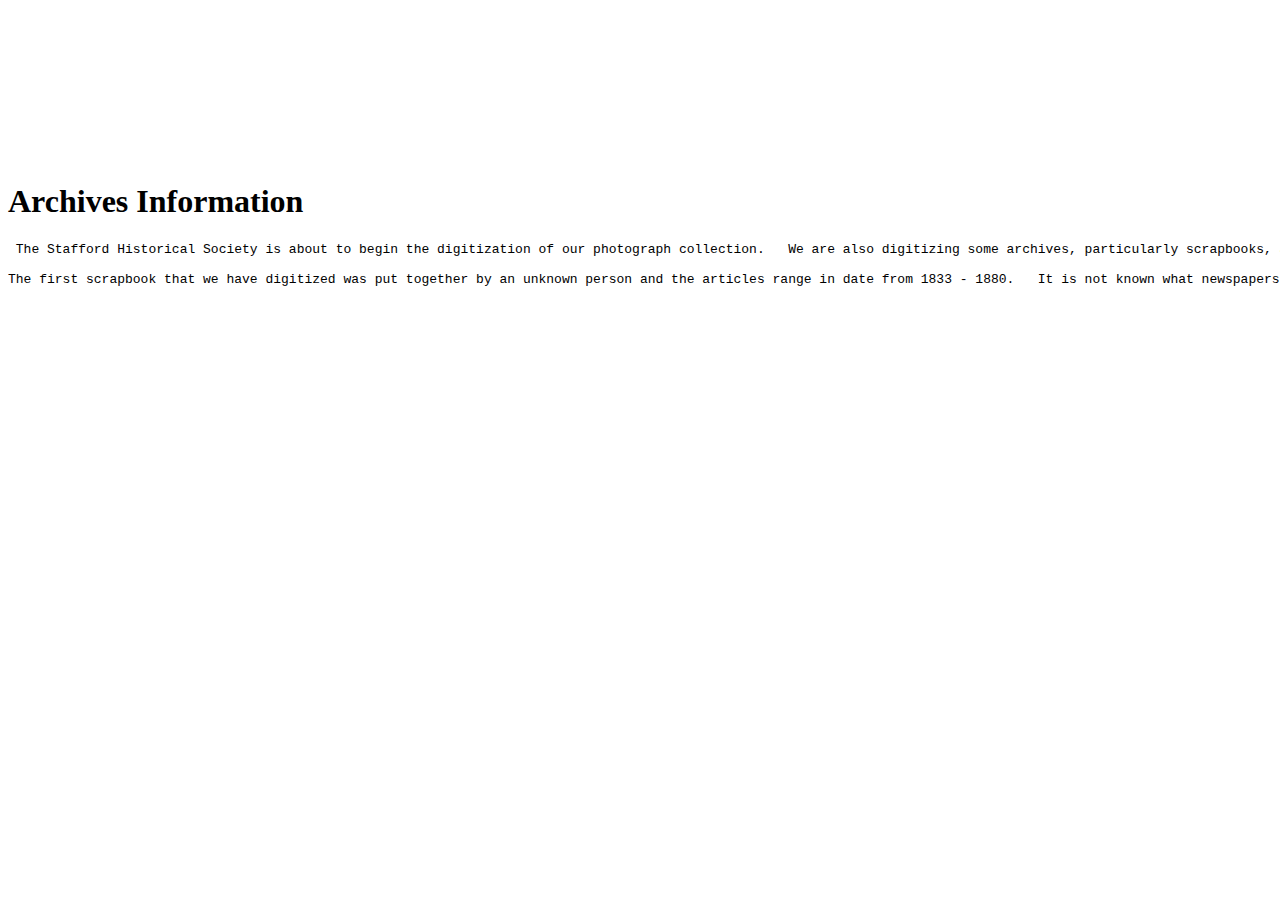
==== archives info.html @ 8b275963 "d" ====
<html>

	<head>
	<object src="pageparts/headcode.htm"></object>
	</head>
	
	<body>
		<object src="pageparts/navigationBar.htm"></object>
		<object src="pageparts/carousel.htm">
	<!-- Begining of body -->
	
		<h1 class="textCenter">Archives Information</h1>
		<pre class="textCenter">
 The Stafford Historical Society is about to begin the digitization of our photograph collection.   We are also digitizing some archives, particularly scrapbooks, as well.   We are very fortunate to have many scrapbooks of newspaper articles relating to Stafford ranging in date from the 1830s to the 1950s.   These scrapbooks are very fragile and can't be used every time someone is researching a subject relating to Stafford so having them digitized and searchable offers an exciting opportunity to quickly access information from the past.  

The first scrapbook that we have digitized was put together by an unknown person and the articles range in date from 1833 - 1880.   It is not known what newspapers the articles came from but, given the dates of the articles, it was probably the Tolland County Press and/or the Stafford News Letter.   Although the digitization was done with OCR not all words could be read so not finding a word by doing a search does not mean that the word is not present in the scrapbook.  
</pre>	
	
	<!-- End of body -->
	<object src="pageparts/bottomBox.htm"></object>
	<script src="pageparts/carouselScript.js"></script>
	</body>
</html>
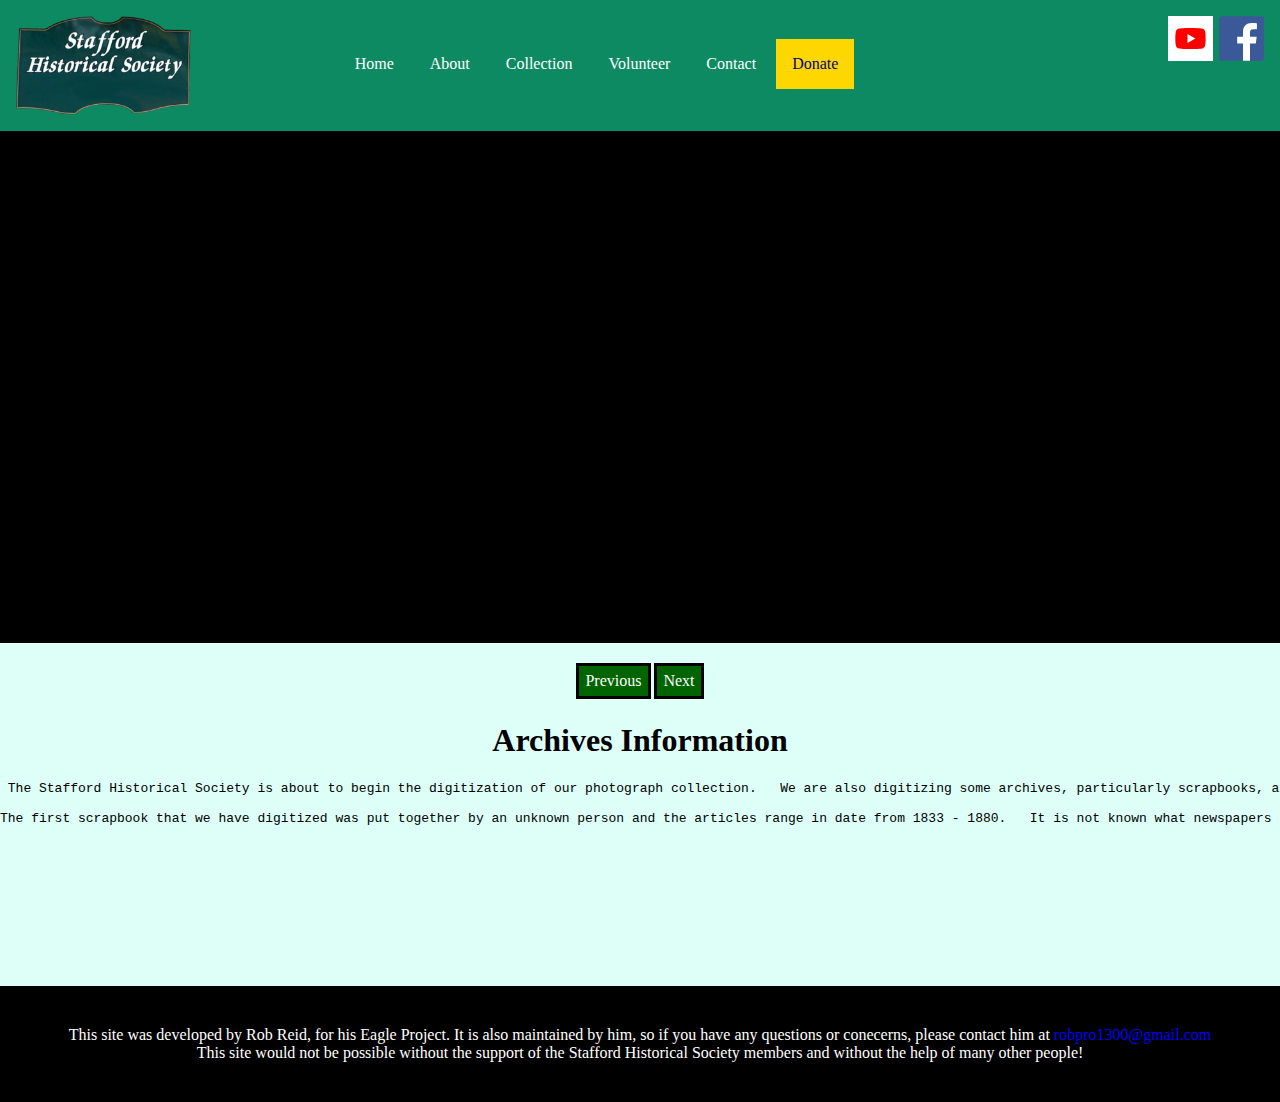
==== commit 4c0f9d62: "Update archives info.html" ====
--- a/archives info.html
+++ b/archives info.html
@@ -1,23 +1,25 @@
 <html>
 
 	<head>
-	<object src="pageparts/headcode.htm"></object>
+		<meta name="viewport" content="width=device-width, initial-scale=1">
+		<link rel="stylesheet" href="main.css">
+		<title>Stafford Historical Society</title>
 	</head>
-	
+	<script src="pageparts/includeHTML.js"></script>
 	<body>
-		<object src="pageparts/navigationBar.htm"></object>
-		<object src="pageparts/carousel.htm">
-	<!-- Begining of body -->
+		<div w3-include-html="pageparts/navigationBar.htm"></div>
+		<div w3-include-html="pageparts/carousel.htm"></div>
+	<!-- Start of body -->
 	
 		<h1 class="textCenter">Archives Information</h1>
 		<pre class="textCenter">
  The Stafford Historical Society is about to begin the digitization of our photograph collection.   We are also digitizing some archives, particularly scrapbooks, as well.   We are very fortunate to have many scrapbooks of newspaper articles relating to Stafford ranging in date from the 1830s to the 1950s.   These scrapbooks are very fragile and can't be used every time someone is researching a subject relating to Stafford so having them digitized and searchable offers an exciting opportunity to quickly access information from the past.  
 
 The first scrapbook that we have digitized was put together by an unknown person and the articles range in date from 1833 - 1880.   It is not known what newspapers the articles came from but, given the dates of the articles, it was probably the Tolland County Press and/or the Stafford News Letter.   Although the digitization was done with OCR not all words could be read so not finding a word by doing a search does not mean that the word is not present in the scrapbook.  
-</pre>	
-	
+</pre>		
 	<!-- End of body -->
-	<object src="pageparts/bottomBox.htm"></object>
+	<div w3-include-html="pageparts/bottomBar.htm"></div>
+	<script>includeHTML();</script>	
 	<script src="pageparts/carouselScript.js"></script>
 	</body>
 </html>--- a/main.css
+++ b/main.css
@@ -0,0 +1,118 @@
+html, body {
+    margin: 0;
+    padding: 0;
+	background: #DDFFF7;
+}
+.textCenter {
+	text-align: center;
+}
+/* This is the main navigation bar */
+.navigationBar {
+	background-color: #0e8a62;
+	color: white;
+	padding: 1em;
+	position: sticky;
+	top: 0;
+	z-index: 10;
+
+
+	
+}
+.siteBottom {
+	background-color: black;
+	color: white;
+	text-align: center;
+	margin-top: 10em;
+	padding-top: 1.5em;
+	padding-bottom: 1.5em;
+}
+
+
+/* Dropdowns */
+
+.dropdown {
+  position: relative;
+  display: inline-block;
+  background-color: #0e8a62;
+  color: white;
+  padding: 16px;
+  font-size: 16px;
+  border: none;
+  text-decoration: none;
+}
+.dropdownDonate {
+  position: relative;
+  display: inline-block;
+  background-color: gold;
+  color: darkblue;
+  padding: 16px;
+  font-size: 16px;
+  border: none;
+  text-decoration: none;
+}
+
+.dropdown-content {
+  display: none;
+  position: absolute;
+  background-color: #f1f1f1;
+  min-width: 160px;
+  box-shadow: 0px 8px 16px 0px rgba(0,0,0,0.2);
+  z-index: 11;
+}
+
+.dropdown-content a {
+  color: black;
+  padding: 12px 16px;
+  text-decoration: none;
+  display: block;
+}
+
+.dropdown-content a:hover {
+background-color: #ddd;
+}
+.dropdown:hover .dropdown-content {
+display: block;
+}
+.dropdown:hover {
+background-color: #3e8e41;
+}
+
+
+/* Carousel */
+
+.carousel-container {
+    position: relative;
+    overflow: hidden;
+   	border-bottom: 1em solid black;
+	border-top: 1em solid black;
+	background-color: black;
+	width: 100%;
+		height: 30em;
+
+	}
+
+.carousel-slide {
+    display: none;
+}
+
+.carousel-slide img {
+	height: 30em;
+	max-width: 100%;
+    display:block;
+    margin:auto;
+}
+
+.imgCarouselButton {
+padding: .4em;
+background-color: darkgreen;
+color: white;
+border: solid black;
+margin: .1em;
+}
+
+.centerFlexbox {
+	  display: flex;
+  align-items: center;
+  justify-content: center;
+
+}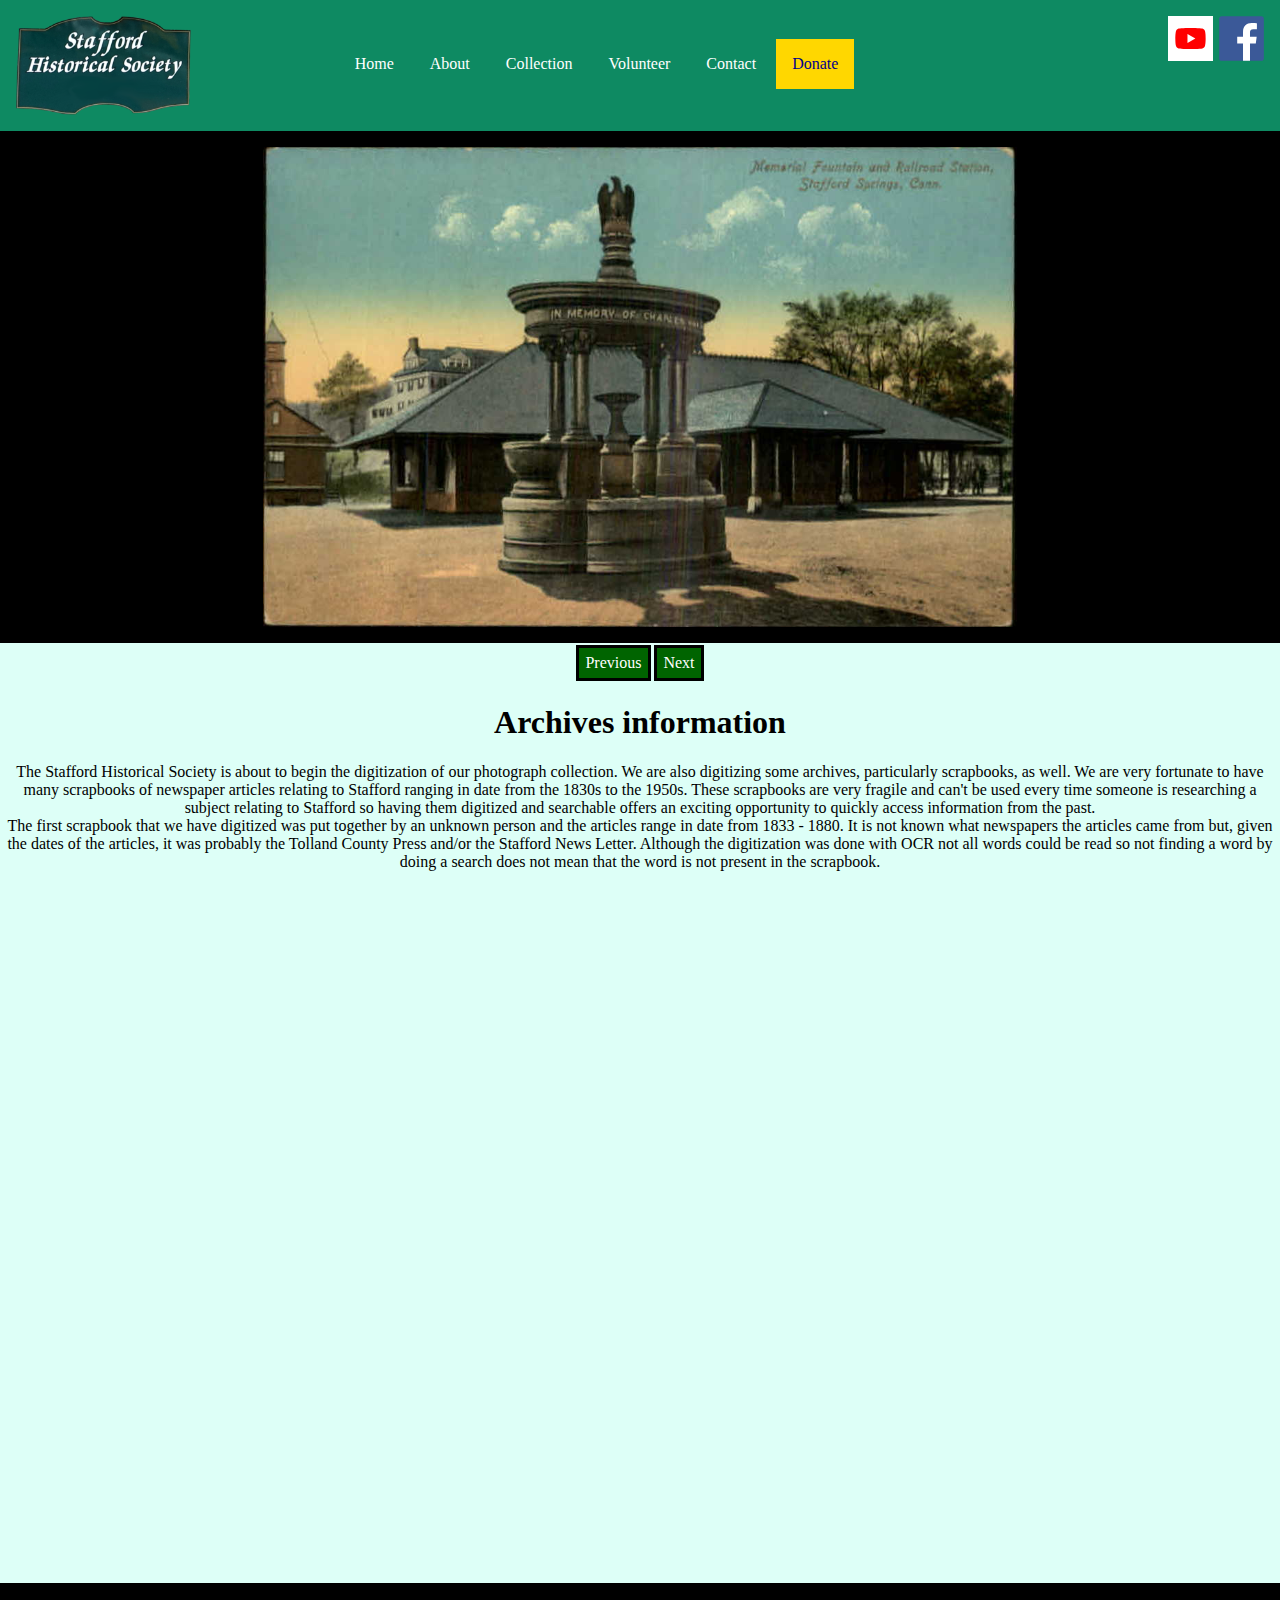
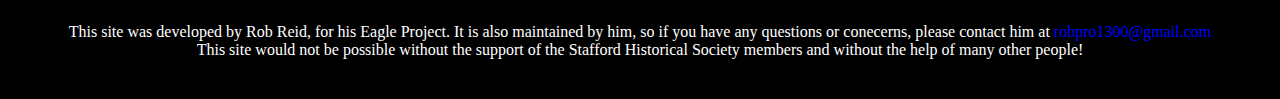
==== commit 68ad07d0: "archives info" ====
--- a/archives info.html
+++ b/archives info.html
@@ -1,25 +1,79 @@
 <html>
 
 	<head>
+		<div w3-include-html="pageparts/headcode.htm"></div>
 		<meta name="viewport" content="width=device-width, initial-scale=1">
 		<link rel="stylesheet" href="main.css">
 		<title>Stafford Historical Society</title>
 	</head>
 	<script src="pageparts/includeHTML.js"></script>
 	<body>
-		<div w3-include-html="pageparts/navigationBar.htm"></div>
-		<div w3-include-html="pageparts/carousel.htm"></div>
+		<div class="navigationBar"><div w3-include-html="pageparts/navigationBar.htm"></div></div>
+		
+		<div class="carousel-container">	
+		<div class="carousel-slide"><img src="images/Stafford_Historical_Society_-_Stafford_Springs,_Connecticut_-_DSC04141.jpg"></div>
+		<div class="carousel-slide"><img src="images/Stafford_Springs_station_postcard.jpg"></div>
+		</div>
+		<div class="centerFlexbox"><span class="imgCarouselButton" id="prevBtn">Previous</span><span class="imgCarouselButton" id="nextBtn">Next</span></div>
+
+
 	<!-- Start of body -->
 	
-		<h1 class="textCenter">Archives Information</h1>
-		<pre class="textCenter">
- The Stafford Historical Society is about to begin the digitization of our photograph collection.   We are also digitizing some archives, particularly scrapbooks, as well.   We are very fortunate to have many scrapbooks of newspaper articles relating to Stafford ranging in date from the 1830s to the 1950s.   These scrapbooks are very fragile and can't be used every time someone is researching a subject relating to Stafford so having them digitized and searchable offers an exciting opportunity to quickly access information from the past.  
+		<h1 class="textCenter">Archives information</h1>
+		<p class="textCenter">The Stafford Historical Society is about to begin the digitization of our photograph collection.   We are also digitizing some archives, particularly scrapbooks, as well.   We are very fortunate to have many scrapbooks of newspaper articles relating to Stafford ranging in date from the 1830s to the 1950s.   These scrapbooks are very fragile and can't be used every time someone is researching a subject relating to Stafford so having them digitized and searchable offers an exciting opportunity to quickly access information from the past.<br>The first scrapbook that we have digitized was put together by an unknown person and the articles range in date from 1833 - 1880.   It is not known what newspapers the articles came from but, given the dates of the articles, it was probably the Tolland County Press and/or the Stafford News Letter.   Although the digitization was done with OCR not all words could be read so not finding a word by doing a search does not mean that the word is not present in the scrapbook.   </p>
 
-The first scrapbook that we have digitized was put together by an unknown person and the articles range in date from 1833 - 1880.   It is not known what newspapers the articles came from but, given the dates of the articles, it was probably the Tolland County Press and/or the Stafford News Letter.   Although the digitization was done with OCR not all words could be read so not finding a word by doing a search does not mean that the word is not present in the scrapbook.  
-</pre>		
+		<br><br>
+		<div style="  display: flex; justify-content: center;">
+	<iframe src="https://www.facebook.com/plugins/page.php?href=https%3A%2F%2Fwww.facebook.com%2FStaffordCTHistoricalSociety%2F&tabs=timeline&width=340&height=500&small_header=false&adapt_container_width=true&hide_cover=false&show_facepile=true&appId" width="340" height="500" style="border:none;overflow:hidden" scrolling="no" frameborder="0" allowfullscreen="true" allow="autoplay; clipboard-write; encrypted-media; picture-in-picture; web-share"></iframe>
+	</div>
+	
 	<!-- End of body -->
 	<div w3-include-html="pageparts/bottomBar.htm"></div>
 	<script>includeHTML();</script>	
-	<script src="pageparts/carouselScript.js"></script>
+	<script>
+	
+	document.addEventListener('DOMContentLoaded', function () {
+    const slides = document.querySelectorAll('.carousel-slide');
+    const prevBtn = document.getElementById('prevBtn');
+    const nextBtn = document.getElementById('nextBtn');
+    let currentSlide = getRandomSlideIndex();
+
+    // Function to generate a random slide index
+    function getRandomSlideIndex() {
+        return Math.floor(Math.random() * slides.length);
+    }
+
+    // Function to show the current slide
+    function showSlide() {
+        slides.forEach((slide, index) => {
+            if (index === currentSlide) {
+                slide.style.display = 'block';
+            } else {
+                slide.style.display = 'none';
+            }
+        });
+    }
+
+    // Function to show the next slide
+    function nextSlide() {
+        currentSlide = (currentSlide + 1) % slides.length;
+        showSlide();
+    }
+
+    // Function to show the previous slide
+    function prevSlide() {
+        currentSlide = (currentSlide - 1 + slides.length) % slides.length;
+        showSlide();
+    }
+
+    // Initialize the carousel by showing a random slide
+    showSlide();
+
+    // Event listeners for the previous and next buttons
+    prevBtn.addEventListener('click', prevSlide);
+    nextBtn.addEventListener('click', nextSlide);
+});
+
+	</script>
 	</body>
 </html>